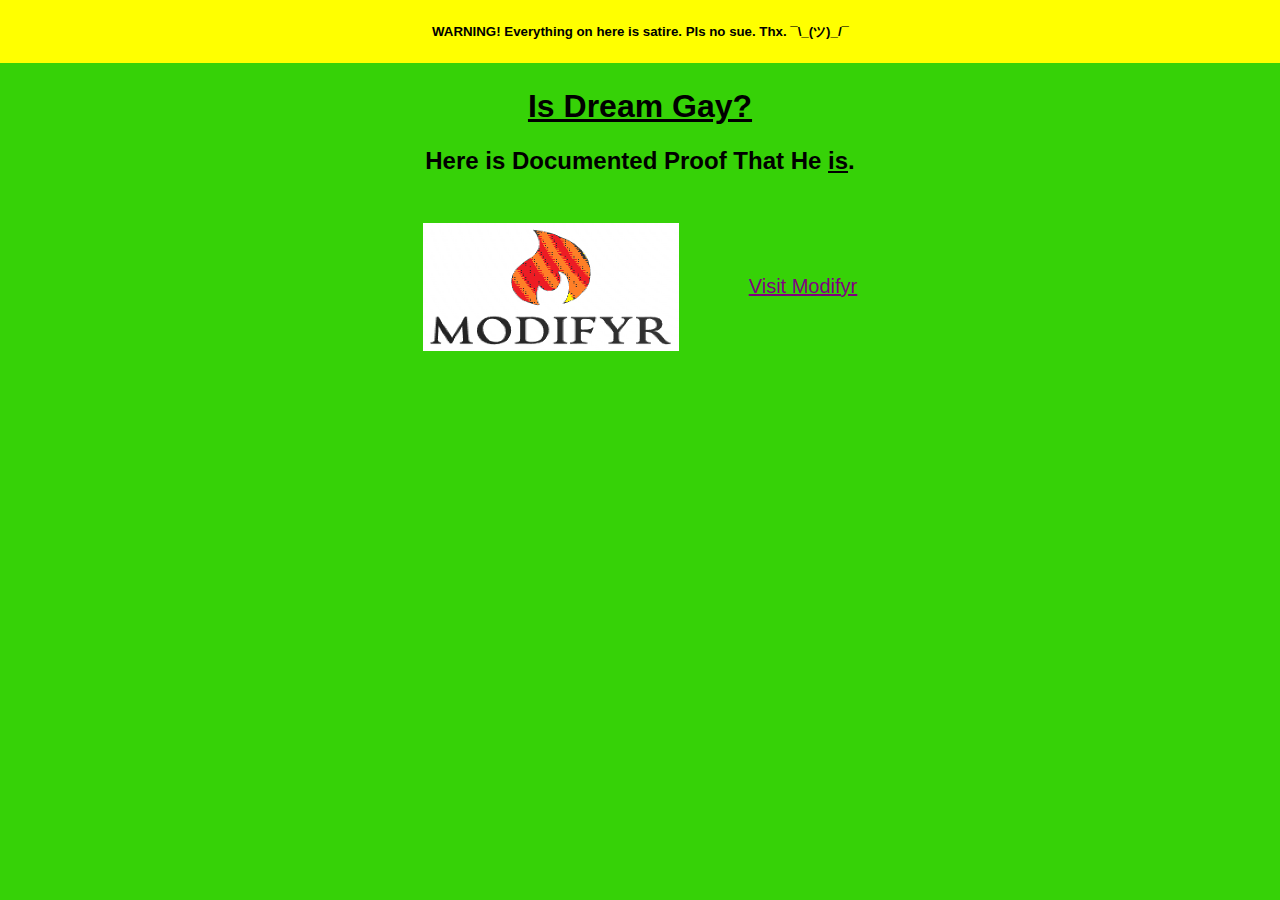
==== curseforge/index.html @ ef257bd9 "Curseforge" ====
<html>
  <head>
    <title>Curseforge.tech</title>
    <link rel="stylesheet" href="style.css">
    <!-- png favicon -->
    <link rel="icon" type="image/png" href="https://nordot-res.cloudinary.com/c_limit,w_800,f_auto,q_auto:eco/ch/images/952169743262498816/origin_1.jpg">

    <!-- add discord meta tags -->
    <meta content="Curseforge.tech" property="og:title" />
    <meta content="A site digging into if Dream is gay or not" property="og:description" />
    <meta content="https://isdreamgay.me" property="og:url" />
    <meta content="https://nordot-res.cloudinary.com/c_limit,w_800,f_auto,q_auto:eco/ch/images/952169743262498816/origin_1.jpg" property="og:image" />
    <meta content="#36D207" data-react-helmet="true" name="theme-color" />
  </head>
  <body>
    <div class="banner">
      <h5>WARNING! Everything on here is satire. Pls no sue. Thx. ¯\_(ツ)_/¯</h5>
    </div>
    <div class="center">
      <h1><u>Is Dream Gay?</u></h1>
      <h2>Here is Documented Proof That He <u>is</u>.</h2>
      <br>
      <div class="proof">
        <img class="image"src="images/Modifyr.png" alt="HTML5 Icon" style="width:256px;height:128px;">
        <p class="text" style="font-size:20px;text-indent: 50px;">
            <a style="color:purple;" href="https://modifyr.cc" target="_blank">Visit Modifyr</a>
        </p>
      </div>
    </div>
  </body>
</html>
---- curseforge/style.css ----
body {
    background-color: #36d207;
    color: #000000;
    font-family: "Helvetica Neue", Helvetica, Arial, sans-serif;
    margin: 0;
    overflow-x: hidden;
}

.center {
    text-align:center;
    margin-top:25px;
}


.proof {
    display: flex;
    align-items: center;
    justify-content: center;
    padding:10px;
}

.image {
    /* flex-basis: 40% */
    float:left;
}

.text {
    font-size: 20px;
    padding-left: 20px;
    float:right;
    text-align: left;
}

.banner {
    background-color: yellow;
    text-align: center;
    padding: 0.5px;
    width:100%;
}
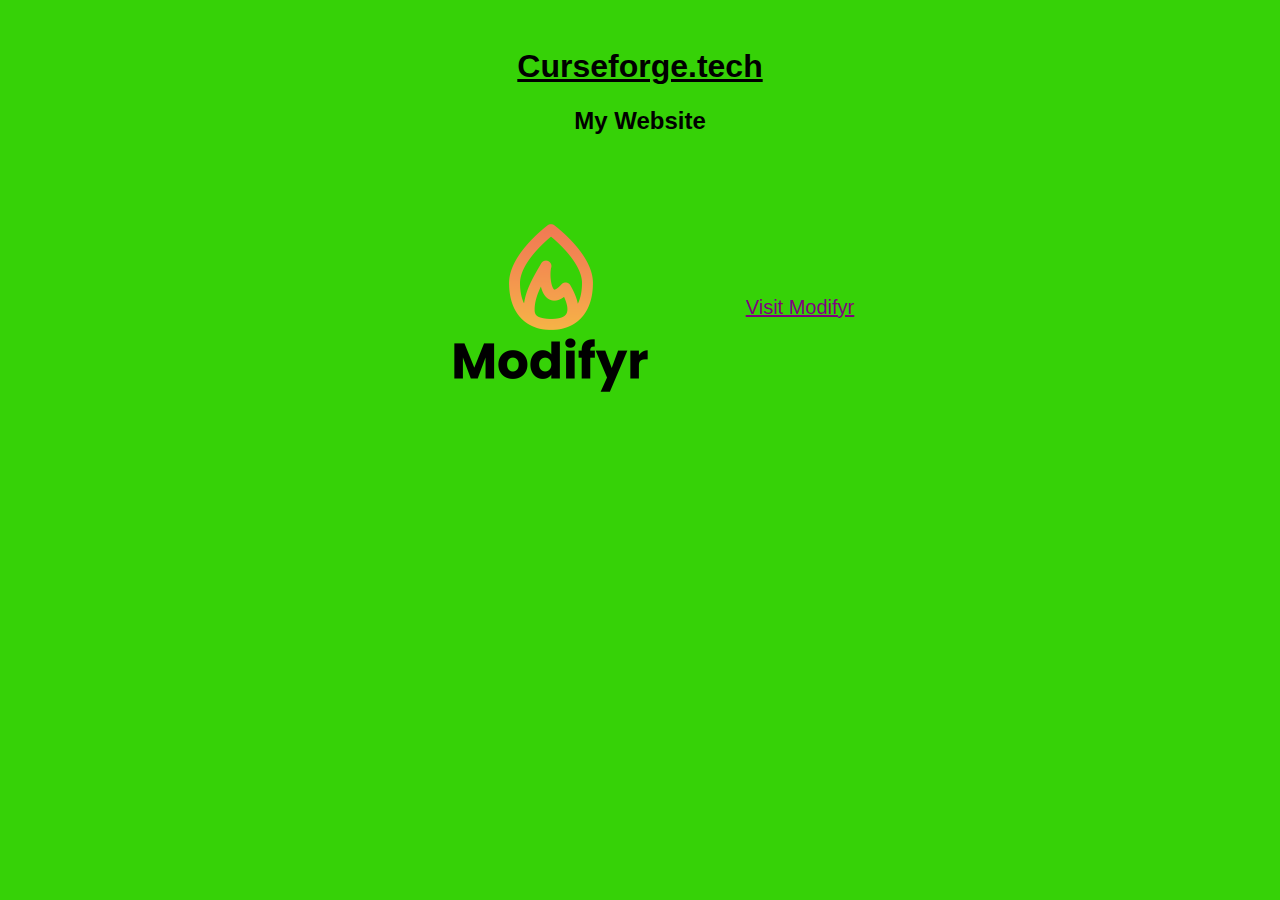
==== commit 907a7a0d: "transition to curseforge.tech" ====
--- a/curseforge/index.html
+++ b/curseforge/index.html
@@ -3,25 +3,27 @@
     <title>Curseforge.tech</title>
     <link rel="stylesheet" href="style.css">
     <!-- png favicon -->
-    <link rel="icon" type="image/png" href="https://nordot-res.cloudinary.com/c_limit,w_800,f_auto,q_auto:eco/ch/images/952169743262498816/origin_1.jpg">
+    <link rel="icon" type="image/png" href="images/curseforge.png">
 
     <!-- add discord meta tags -->
     <meta content="Curseforge.tech" property="og:title" />
-    <meta content="A site digging into if Dream is gay or not" property="og:description" />
-    <meta content="https://isdreamgay.me" property="og:url" />
-    <meta content="https://nordot-res.cloudinary.com/c_limit,w_800,f_auto,q_auto:eco/ch/images/952169743262498816/origin_1.jpg" property="og:image" />
+    <meta content="A site" property="og:description" />
+    <meta content="https://curseforge.tech" property="og:url" />
+    <meta content="images/curseforge.png" property="og:image" />
     <meta content="#36D207" data-react-helmet="true" name="theme-color" />
   </head>
   <body>
     <div class="banner">
-      <h5>WARNING! Everything on here is satire. Pls no sue. Thx. ¯\_(ツ)_/¯</h5>
+      <h5>
+        
+        </h5>
     </div>
     <div class="center">
-      <h1><u>Is Dream Gay?</u></h1>
-      <h2>Here is Documented Proof That He <u>is</u>.</h2>
+      <h1><u>Curseforge.tech</u></h1>
+      <h2>My Website</h2>
       <br>
-      <div class="proof">
-        <img class="image"src="images/Modifyr.png" alt="HTML5 Icon" style="width:256px;height:128px;">
+      <div class="modifyr">
+        <img class="image"src="images/Modifyr.png" alt="HTML5 Icon" style="width:250px;height:250px;">
         <p class="text" style="font-size:20px;text-indent: 50px;">
             <a style="color:purple;" href="https://modifyr.cc" target="_blank">Visit Modifyr</a>
         </p>
--- a/curseforge/style.css
+++ b/curseforge/style.css
@@ -12,7 +12,7 @@
 }
 
 
-.proof {
+.modifyr {
     display: flex;
     align-items: center;
     justify-content: center;
@@ -28,11 +28,11 @@
     font-size: 20px;
     padding-left: 20px;
     float:right;
-    text-align: left;
+    text-align: center;
 }
 
 .banner {
-    background-color: yellow;
+    background-color: transparent;
     text-align: center;
     padding: 0.5px;
     width:100%;
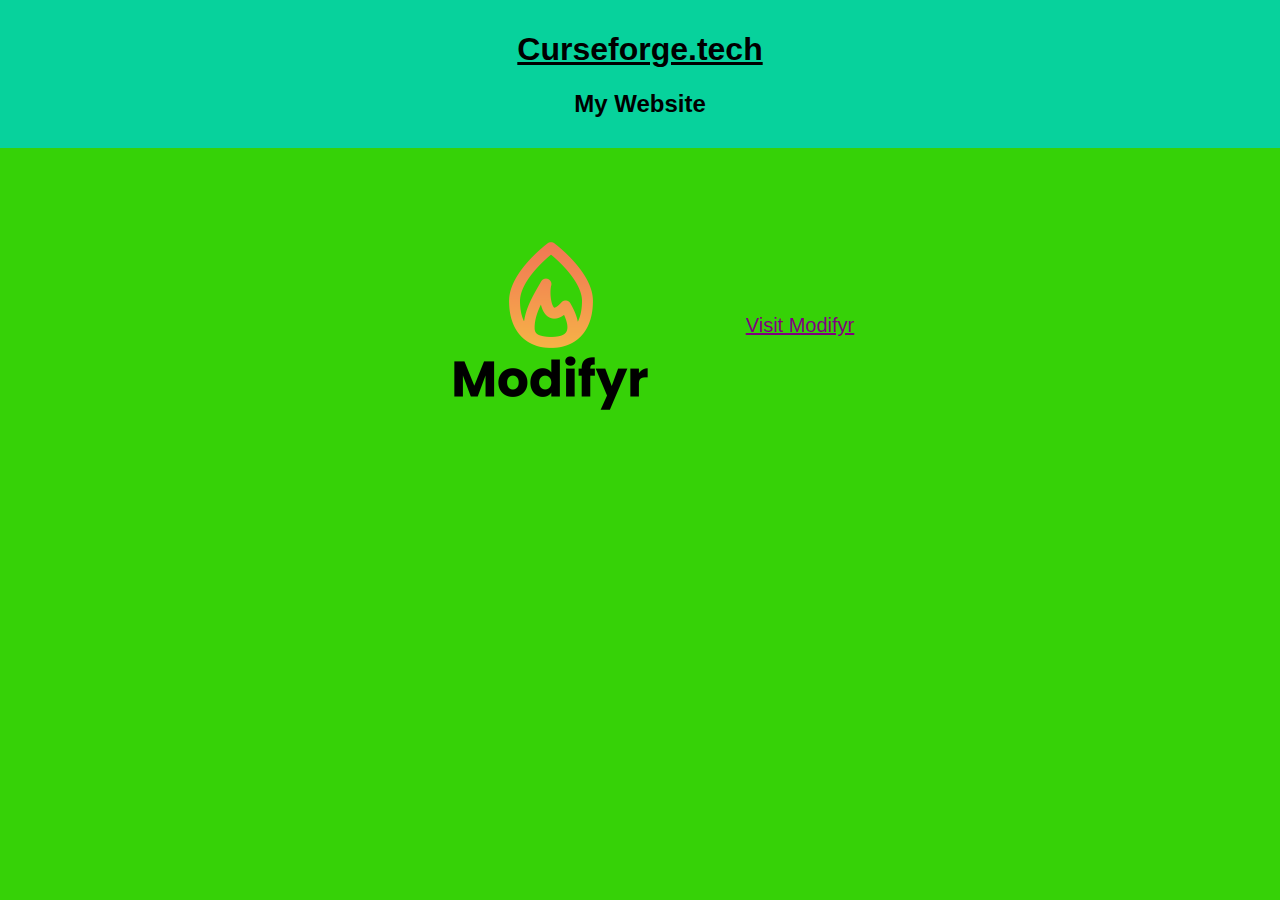
==== commit 3b64ec6b: "attempt 2?" ====
--- a/curseforge/index.html
+++ b/curseforge/index.html
@@ -14,19 +14,27 @@
   </head>
   <body>
     <div class="banner">
-      <h5>
-        
-        </h5>
+      
     </div>
+      
+       <div class="curseforge">
+        <h1><u>Curseforge.tech</u></h1>
+      <h2>My Website</h2>
+      </div>
+      
     <div class="center">
-      <h1><u>Curseforge.tech</u></h1>
-      <h2>My Website</h2>
+
+    
       <br>
+
       <div class="modifyr">
+
         <img class="image"src="images/Modifyr.png" alt="HTML5 Icon" style="width:250px;height:250px;">
+
         <p class="text" style="font-size:20px;text-indent: 50px;">
             <a style="color:purple;" href="https://modifyr.cc" target="_blank">Visit Modifyr</a>
         </p>
+
       </div>
     </div>
   </body>
--- a/curseforge/style.css
+++ b/curseforge/style.css
@@ -11,6 +11,13 @@
     margin-top:25px;
 }
 
+.curseforge {
+    background-color: #07d29c;
+    margin: 0;
+    text-align: center;
+    padding: 10;
+    
+}
 
 .modifyr {
     display: flex;
@@ -34,6 +41,5 @@
 .banner {
     background-color: transparent;
     text-align: center;
-    padding: 0.5px;
     width:100%;
 }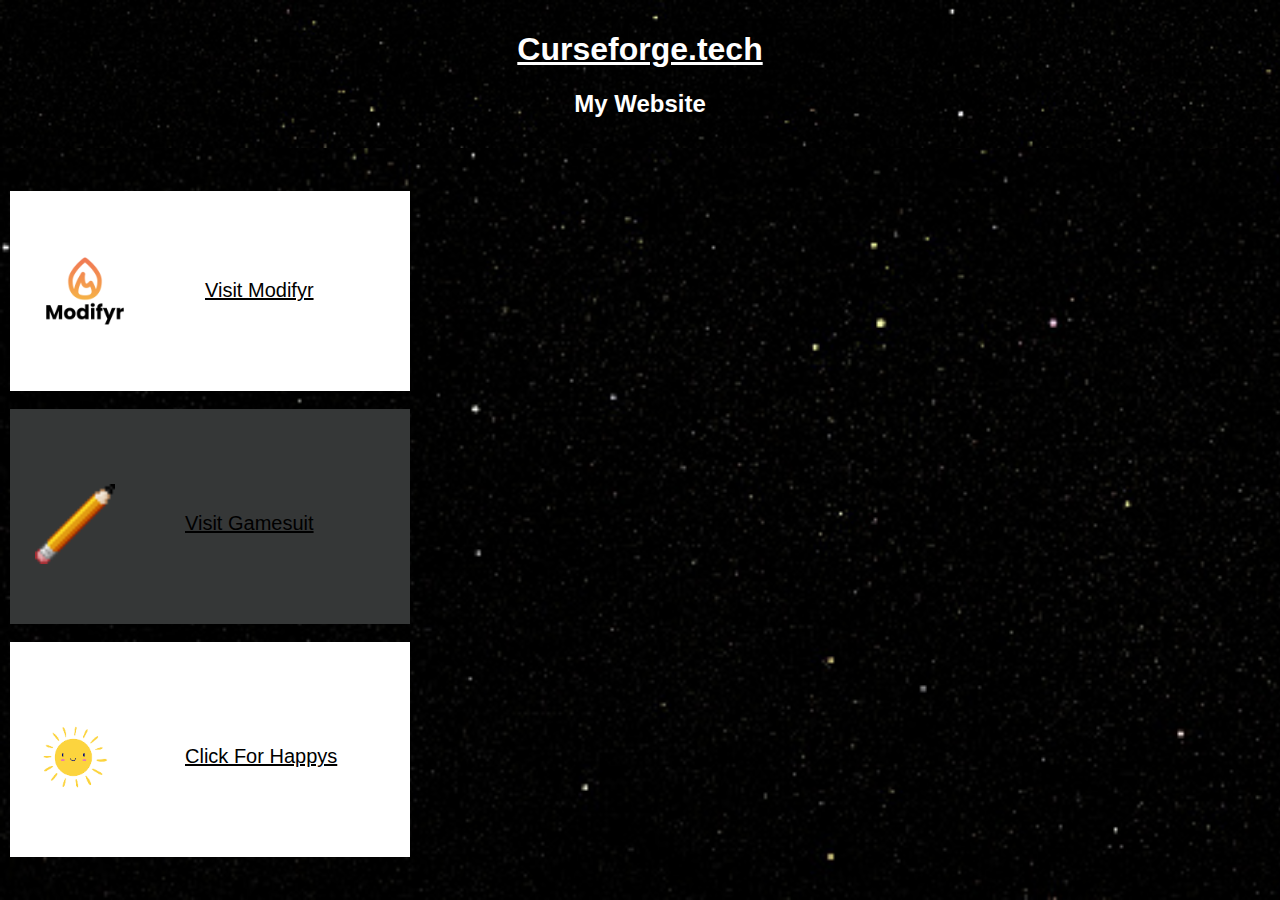
==== commit 7051dc02: "it worked-happys-yes" ====
--- a/curseforge/index.html
+++ b/curseforge/index.html
@@ -7,7 +7,7 @@
 
     <!-- add discord meta tags -->
     <meta content="Curseforge.tech" property="og:title" />
-    <meta content="A site" property="og:description" />
+    <meta content="My site" property="og:description" />
     <meta content="https://curseforge.tech" property="og:url" />
     <meta content="images/curseforge.png" property="og:image" />
     <meta content="#36D207" data-react-helmet="true" name="theme-color" />
@@ -29,13 +29,37 @@
 
       <div class="modifyr">
 
-        <img class="image"src="images/Modifyr.png" alt="HTML5 Icon" style="width:250px;height:250px;">
+        <img class="image"src="images/Modifyr.png" alt="HTML5 Icon" style="width:100px;height:100px;">
 
         <p class="text" style="font-size:20px;text-indent: 50px;">
-            <a style="color:purple;" href="https://modifyr.cc" target="_blank">Visit Modifyr</a>
-        </p>
+            <a style="color:rgb(0, 0, 0);" href="https://modifyr.net" target="_blank">Visit Modifyr</a>
+        </p> 
 
       </div>
+
+      
+      <br>
+
+      <div class="gamesuit">
+  
+        <img class="image"src="images/pencil.png" alt="HTML5 Icon" style="width:80px;height:80px;">
+  
+        <p class="text" style="font-size:20px;text-indent: 50px;">
+            <a style="color:rgb(0, 0, 0);" href="http://curseforge.tech/gamesuit" target="_blank">Visit Gamesuit</a>
+       </p> 
+
     </div>
+
+    <br> 
+
+    <div class="happys">
+  
+      <img class="image"src="./images/sun.png" alt="HTML5 Icon" style="width:80px;height:80px;">
+  
+      <p class="text" style="font-size:20px;text-indent: 50px;">
+          <a style="color:rgb(0, 0, 0);" href="http://curseforge.tech/happys" target="_blank">Click For Happys</a>
+     </p>
+
+     </div>
   </body>
 </html>--- a/curseforge/style.css
+++ b/curseforge/style.css
@@ -1,9 +1,12 @@
 body {
-    background-color: #36d207;
+    background-color: #86d6c2;
     color: #000000;
     font-family: "Helvetica Neue", Helvetica, Arial, sans-serif;
     margin: 0;
     overflow-x: hidden;
+    background-image: url("images/stars.jpg");
+    background-repeat: no-repeat;
+    background-size: cover;
 }
 
 .center {
@@ -12,18 +15,50 @@
 }
 
 .curseforge {
-    background-color: #07d29c;
+    background-color: #42E2B8;
     margin: 0;
     text-align: center;
     padding: 10;
+    background-image: url("images/stars.jpg");
+    background-repeat: no-repeat;
+    background-size: cover;
+    color: rgb(255, 255, 255);
     
 }
 
 .modifyr {
     display: flex;
     align-items: center;
-    justify-content: center;
-    padding:10px;
+    justify-content: left;
+    padding:25px;
+    width: 350px;
+    margin-left: 10px;
+    background-color: #ffffff;
+    height: 150px;
+}
+
+.gamesuit {
+    display: flex;
+    align-items: center;
+    justify-content: left;
+    padding:25px;
+    width: 350px;
+    margin-left: 10px;
+    padding-top: 40px;
+    background-color: #353737;
+    height: 150px;
+}
+
+.happys {
+    display: flex;
+    align-items: center;
+    justify-content: left;
+    padding:25px;
+    width: 350px;
+    margin-left: 10px;
+    padding-top: 40px;
+    background-color: #ffffff;
+    height: 150px;
 }
 
 .image {
